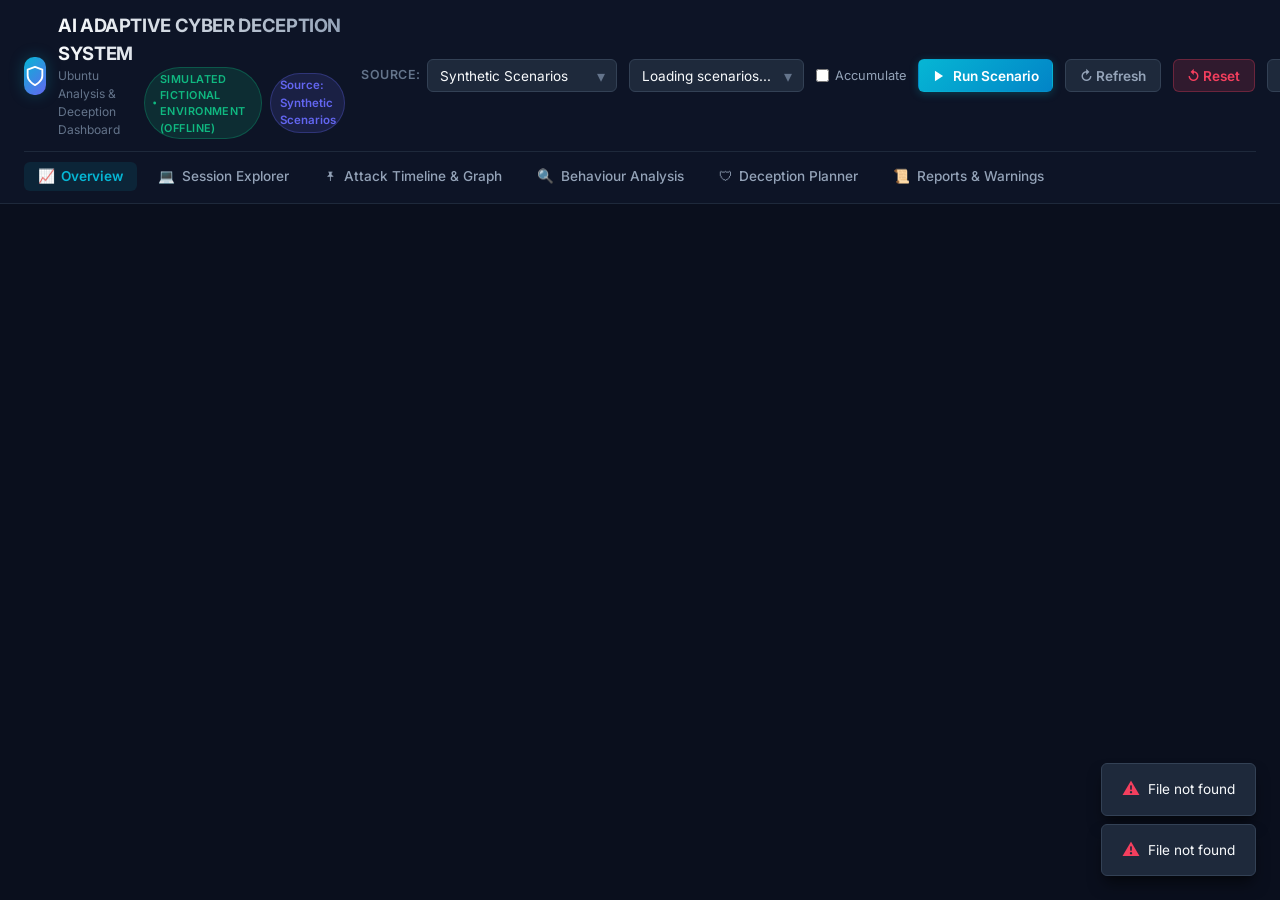
==== dashboard/static/index.html @ c262e5c0 "Add analysis engine, deception dashboard, simulator, and live telemetry" ====
<!DOCTYPE html>
<html lang="en">
<head>
  <meta charset="UTF-8">
  <meta name="viewport" content="width=device-width, initial-scale=1.0">
  <title>AI Adaptive Cyber Deception System — Ubuntu Analysis Dashboard</title>

  <!-- Fonts -->
  <link rel="preconnect" href="https://fonts.googleapis.com">
  <link rel="preconnect" href="https://fonts.gstatic.com" crossorigin>
  <link href="https://fonts.googleapis.com/css2?family=Inter:wght@400;500;600;700&family=JetBrains+Mono:wght@400;500;600;700&display=swap" rel="stylesheet">

  <!-- Stylesheet -->
  <link rel="stylesheet" href="css/dashboard.css">
</head>
<body>

  <!-- App Header & Navigation Bar -->
  <header class="app-header">
    <div class="header-top">
      <!-- Brand & Safety Status -->
      <div class="brand-section">
        <div class="brand-icon">
          <svg width="22" height="22" viewBox="0 0 24 24" fill="none" stroke="currentColor" stroke-width="2" stroke-linecap="round" stroke-linejoin="round">
            <path d="M12 22s8-4 8-10V5l-8-3-8 3v7c0 6 8 10 8 10z"/>
          </svg>
        </div>
        <div>
          <div class="brand-title">AI ADAPTIVE CYBER DECEPTION SYSTEM</div>
          <div class="brand-subtitle">
            <span>Ubuntu Analysis & Deception Dashboard</span>
            <span class="safety-pill">
              <svg width="10" height="10" viewBox="0 0 24 24" fill="currentColor">
                <circle cx="12" cy="12" r="10"/>
              </svg>
              Simulated Fictional Environment (Offline)
            </span>
            <span id="sourceBadge" class="source-badge">Source: Synthetic Scenarios</span>
          </div>
        </div>
      </div>

      <!-- Controls: Source Selector, Scenario Selector & Actions -->
      <div class="header-controls">
        <div class="source-control-group">
          <label for="sourceSelect" class="control-label">Source:</label>
          <div class="select-wrapper">
            <select id="sourceSelect" class="select-control" aria-label="Select Telemetry Source">
              <option value="scenario">Synthetic Scenarios</option>
              <option value="simulator">Attacker Simulator</option>
              <option value="live_cowrie">Live Cowrie Telemetry</option>
            </select>
            <div class="select-chevron">&#9662;</div>
          </div>
        </div>

        <div id="scenarioControlsGroup" class="scenario-controls" style="display: flex; align-items: center; gap: 0.75rem;">
          <div class="select-wrapper">
            <select id="scenarioSelect" class="select-control" aria-label="Select synthetic scenario">
              <option value="">Loading scenarios...</option>
            </select>
            <div class="select-chevron">&#9662;</div>
          </div>

          <label class="checkbox-toggle" title="Accumulate state changes across multiple scenario runs">
            <input type="checkbox" id="accumulateToggle">
            <span>Accumulate</span>
          </label>

          <button id="btnRunScenario" class="btn btn-primary" title="Execute offline pipeline on selected scenario">
            <svg width="14" height="14" viewBox="0 0 24 24" fill="currentColor">
              <polygon points="5 3 19 12 5 21 5 3"/>
            </svg>
            Run Scenario
          </button>
        </div>

        <button id="btnRefresh" class="btn btn-secondary" title="Refresh current telemetry data from backend">
          &#8635; Refresh
        </button>

        <button id="btnResetState" class="btn btn-danger" title="Reset simulated world state">
          &#8634; Reset
        </button>

        <button id="btnExport" class="btn btn-secondary" title="Export sanitized JSON report">
          &#128229; Export
        </button>

        <a id="linkSimulator" href="/simulator/" target="_blank" class="btn btn-simulator" title="Open Linux Attacker Simulator in a new window">
          &#128421; Simulator &#8599;
        </a>
      </div>
    </div>

    <!-- Navigation Tabs -->
    <nav class="nav-tabs" role="tablist">
      <button class="nav-tab active" data-tab="overview" role="tab" aria-selected="true">
        <span>&#128200;</span> Overview
      </button>
      <button class="nav-tab" data-tab="sessions" role="tab" aria-selected="false">
        <span>&#128187;</span> Session Explorer
      </button>
      <button class="nav-tab" data-tab="graph" role="tab" aria-selected="false">
        <span>&#128392;</span> Attack Timeline & Graph
      </button>
      <button class="nav-tab" data-tab="behaviour" role="tab" aria-selected="false">
        <span>&#128269;</span> Behaviour Analysis
      </button>
      <button class="nav-tab" data-tab="deception" role="tab" aria-selected="false">
        <span>&#128737;</span> Deception Planner
      </button>
      <button class="nav-tab" data-tab="reports" role="tab" aria-selected="false">
        <span>&#128220;</span> Reports & Warnings
      </button>
    </nav>
  </header>

  <!-- Main Content Views -->
  <main class="main-content">
    <!-- 1. Overview -->
    <div id="pane-overview" class="tab-pane active" role="tabpanel"></div>

    <!-- 2. Session Explorer -->
    <div id="pane-sessions" class="tab-pane" role="tabpanel"></div>

    <!-- 3. Attack Timeline & Graph -->
    <div id="pane-graph" class="tab-pane" role="tabpanel">
      <div class="card" style="margin-bottom: 1.25rem;">
        <div class="card-header">
          <div class="card-title">&#128392; Interactive Attack & Deception Graph</div>
          <span class="card-badge">Pan & Zoom Enabled</span>
        </div>
        <div class="graph-container" id="graphContainer"></div>
      </div>

      <div class="card">
        <div class="card-header">
          <div class="card-title">&#9201; Chronological Event Timeline</div>
        </div>
        <div id="timelineContent"></div>
      </div>
    </div>

    <!-- 4. Behaviour Analysis -->
    <div id="pane-behaviour" class="tab-pane" role="tabpanel"></div>

    <!-- 5. Deception Planner -->
    <div id="pane-deception" class="tab-pane" role="tabpanel"></div>

    <!-- 6. Reports & Warnings -->
    <div id="pane-reports" class="tab-pane" role="tabpanel"></div>
  </main>

  <!-- Toast Notification Container -->
  <div id="toastContainer" class="toast-container" aria-live="polite"></div>

  <!-- Scripts -->
  <script src="js/dashboard.js"></script>
</body>
</html>
---- dashboard/static/css/dashboard.css ----
/* ==========================================================================
   AI Adaptive Cyber Deception Dashboard — Design System & Stylesheet
   Modern Cyber Dark Theme with Glassmorphism, Micro-Animations, and High-Contrast Data Badges
   ========================================================================== */

:root {
  --bg-primary: #0a0f1d;
  --bg-secondary: #0f172a;
  --bg-surface: #1e293b;
  --bg-surface-hover: #334155;
  --bg-glass: rgba(15, 23, 42, 0.75);

  --border-subtle: #1e293b;
  --border-default: #334155;
  --border-glow: rgba(56, 189, 248, 0.3);

  --text-primary: #f8fafc;
  --text-secondary: #94a3b8;
  --text-muted: #64748b;

  --accent-cyan: #06b6d4;
  --accent-cyan-glow: rgba(6, 182, 212, 0.25);
  --accent-blue: #3b82f6;
  --accent-indigo: #6366f1;
  --accent-emerald: #10b981;
  --accent-emerald-glow: rgba(16, 185, 129, 0.2);
  --accent-amber: #f59e0b;
  --accent-amber-glow: rgba(245, 158, 11, 0.2);
  --accent-rose: #f43f5e;
  --accent-rose-glow: rgba(244, 63, 94, 0.2);
  --accent-purple: #a855f7;

  --font-sans: 'Inter', -apple-system, BlinkMacSystemFont, "Segoe UI", Roboto, sans-serif;
  --font-mono: 'JetBrains Mono', monospace;

  --radius-sm: 6px;
  --radius-md: 10px;
  --radius-lg: 16px;
  --radius-full: 9999px;

  --shadow-sm: 0 1px 2px 0 rgba(0, 0, 0, 0.05);
  --shadow-md: 0 4px 6px -1px rgba(0, 0, 0, 0.3), 0 2px 4px -2px rgba(0, 0, 0, 0.3);
  --shadow-lg: 0 10px 15px -3px rgba(0, 0, 0, 0.5), 0 4px 6px -4px rgba(0, 0, 0, 0.4);
  --shadow-glow: 0 0 25px -5px var(--accent-cyan-glow);
}

/* Base Reset */
*, *::before, *::after {
  box-sizing: border-box;
  margin: 0;
  padding: 0;
}

body {
  font-family: var(--font-sans);
  background-color: var(--bg-primary);
  color: var(--text-primary);
  line-height: 1.5;
  min-height: 100vh;
  display: flex;
  flex-direction: column;
  overflow-x: hidden;
}

/* Scrollbars */
::-webkit-scrollbar {
  width: 8px;
  height: 8px;
}
::-webkit-scrollbar-track {
  background: var(--bg-primary);
}
::-webkit-scrollbar-thumb {
  background: var(--border-default);
  border-radius: var(--radius-full);
}
::-webkit-scrollbar-thumb:hover {
  background: var(--text-muted);
}

/* Header & Navigation Bar */
.app-header {
  background: var(--bg-glass);
  backdrop-filter: blur(12px);
  border-bottom: 1px solid var(--border-subtle);
  position: sticky;
  top: 0;
  z-index: 50;
  padding: 0.75rem 1.5rem;
}

.header-top {
  display: flex;
  align-items: center;
  justify-content: space-between;
  gap: 1rem;
  margin-bottom: 0.75rem;
}

.brand-section {
  display: flex;
  align-items: center;
  gap: 0.75rem;
}

.brand-icon {
  width: 38px;
  height: 38px;
  background: linear-gradient(135deg, var(--accent-cyan), var(--accent-indigo));
  border-radius: var(--radius-md);
  display: flex;
  align-items: center;
  justify-content: center;
  color: white;
  box-shadow: 0 0 15px var(--accent-cyan-glow);
}

.brand-title {
  font-size: 1.15rem;
  font-weight: 700;
  letter-spacing: -0.02em;
  background: linear-gradient(to right, #f8fafc, #94a3b8);
  -webkit-background-clip: text;
  -webkit-text-fill-color: transparent;
}

.brand-subtitle {
  font-size: 0.75rem;
  color: var(--text-muted);
  display: flex;
  align-items: center;
  gap: 0.5rem;
}

.safety-pill {
  background: rgba(16, 185, 129, 0.15);
  color: var(--accent-emerald);
  border: 1px solid rgba(16, 185, 129, 0.3);
  padding: 0.15rem 0.5rem;
  border-radius: var(--radius-full);
  font-size: 0.68rem;
  font-weight: 600;
  letter-spacing: 0.04em;
  text-transform: uppercase;
  display: inline-flex;
  align-items: center;
  gap: 0.25rem;
}

/* Control Bar */
.header-controls {
  display: flex;
  align-items: center;
  gap: 0.75rem;
}

.select-wrapper {
  position: relative;
}

.select-control {
  background: var(--bg-surface);
  color: var(--text-primary);
  border: 1px solid var(--border-default);
  border-radius: var(--radius-sm);
  padding: 0.45rem 2rem 0.45rem 0.75rem;
  font-size: 0.85rem;
  font-family: inherit;
  outline: none;
  cursor: pointer;
  appearance: none;
  transition: all 0.2s ease;
}

.select-control:focus, .select-control:hover {
  border-color: var(--accent-cyan);
  box-shadow: 0 0 0 2px var(--accent-cyan-glow);
}

.select-chevron {
  position: absolute;
  right: 0.75rem;
  top: 50%;
  transform: translateY(-50%);
  pointer-events: none;
  color: var(--text-muted);
}

.checkbox-toggle {
  display: flex;
  align-items: center;
  gap: 0.35rem;
  font-size: 0.8rem;
  color: var(--text-secondary);
  cursor: pointer;
}

.checkbox-toggle input[type="checkbox"] {
  accent-color: var(--accent-cyan);
  cursor: pointer;
}

/* Buttons */
.btn {
  display: inline-flex;
  align-items: center;
  justify-content: center;
  gap: 0.4rem;
  padding: 0.45rem 0.85rem;
  font-size: 0.85rem;
  font-weight: 600;
  font-family: inherit;
  border-radius: var(--radius-sm);
  border: 1px solid transparent;
  cursor: pointer;
  transition: all 0.2s ease;
  white-space: nowrap;
}

.btn-primary {
  background: linear-gradient(135deg, var(--accent-cyan), #0284c7);
  color: white;
  box-shadow: 0 2px 8px var(--accent-cyan-glow);
}
.btn-primary:hover {
  filter: brightness(1.1);
  box-shadow: 0 4px 12px var(--accent-cyan-glow);
}

.btn-secondary {
  background: var(--bg-surface);
  border-color: var(--border-default);
  color: var(--text-secondary);
}
.btn-secondary:hover {
  background: var(--bg-surface-hover);
  color: var(--text-primary);
  border-color: var(--border-glow);
}

.btn-danger {
  background: rgba(244, 63, 94, 0.15);
  border-color: rgba(244, 63, 94, 0.3);
  color: var(--accent-rose);
}
.btn-danger:hover {
  background: rgba(244, 63, 94, 0.25);
  border-color: var(--accent-rose);
}

.source-control-group {
  display: flex;
  align-items: center;
  gap: 0.4rem;
}

.control-label {
  font-size: 0.78rem;
  font-weight: 600;
  color: var(--text-muted);
  text-transform: uppercase;
  letter-spacing: 0.04em;
  white-space: nowrap;
}

.source-badge {
  display: inline-flex;
  align-items: center;
  gap: 0.35rem;
  font-size: 0.72rem;
  font-weight: 600;
  padding: 0.18rem 0.55rem;
  border-radius: var(--radius-full);
  background: rgba(99, 102, 241, 0.15);
  color: var(--accent-indigo);
  border: 1px solid rgba(99, 102, 241, 0.3);
}

.source-badge.badge-simulator {
  background: rgba(16, 185, 129, 0.15);
  color: var(--accent-emerald);
  border-color: rgba(16, 185, 129, 0.3);
}

.source-badge.badge-live {
  background: rgba(6, 182, 212, 0.15);
  color: var(--accent-cyan);
  border-color: rgba(6, 182, 212, 0.35);
}

.btn-simulator {
  background: rgba(16, 185, 129, 0.12);
  border: 1px solid rgba(16, 185, 129, 0.35);
  color: var(--accent-emerald);
  text-decoration: none;
}
.btn-simulator:hover {
  background: rgba(16, 185, 129, 0.22);
  border-color: var(--accent-emerald);
  color: #34d399;
}

.source-banner {
  display: flex;
  align-items: center;
  justify-content: space-between;
  padding: 0.75rem 1.15rem;
  background: var(--bg-surface);
  border: 1px solid var(--border-default);
  border-radius: var(--radius-md);
  margin-bottom: 1.25rem;
  font-size: 0.85rem;
  color: var(--text-secondary);
  flex-wrap: wrap;
  gap: 0.5rem;
}

.source-banner strong {
  color: var(--text-primary);
}

/* Empty State Card */
.empty-state {
  max-width: 640px;
  margin: 3rem auto;
  text-align: center;
  padding: 2.5rem 2rem;
  display: flex;
  flex-direction: column;
  align-items: center;
  border: 1px solid var(--border-default);
  background: radial-gradient(circle at center, rgba(17, 24, 39, 0.95), rgba(10, 15, 29, 0.98));
  box-shadow: 0 10px 30px rgba(0, 0, 0, 0.4);
}

.empty-icon {
  font-size: 2.75rem;
  margin-bottom: 0.75rem;
  opacity: 0.85;
  filter: drop-shadow(0 0 12px var(--accent-cyan-glow));
}

.empty-title {
  font-size: 1.25rem;
  font-weight: 700;
  color: var(--text-primary);
  margin-bottom: 0.5rem;
}

.empty-desc {
  font-size: 0.86rem;
  color: var(--text-secondary);
  line-height: 1.55;
  margin-bottom: 1.25rem;
  max-width: 520px;
}

.empty-source-pill {
  display: inline-flex;
  align-items: center;
  gap: 0.4rem;
  font-size: 0.75rem;
  font-weight: 600;
  padding: 0.2rem 0.65rem;
  border-radius: var(--radius-full);
  margin-bottom: 0.85rem;
  background: rgba(56, 189, 248, 0.1);
  border: 1px solid rgba(56, 189, 248, 0.25);
  color: var(--accent-cyan);
}

/* Navigation Tabs */
.nav-tabs {
  display: flex;
  align-items: center;
  gap: 0.5rem;
  border-top: 1px solid var(--border-subtle);
  padding-top: 0.6rem;
  overflow-x: auto;
}

.nav-tab {
  background: transparent;
  border: none;
  color: var(--text-secondary);
  padding: 0.4rem 0.85rem;
  font-size: 0.85rem;
  font-weight: 500;
  font-family: inherit;
  border-radius: var(--radius-sm);
  cursor: pointer;
  display: flex;
  align-items: center;
  gap: 0.4rem;
  transition: all 0.2s ease;
}

.nav-tab:hover {
  color: var(--text-primary);
  background: rgba(255, 255, 255, 0.05);
}

.nav-tab.active {
  color: var(--accent-cyan);
  background: rgba(6, 182, 212, 0.1);
  font-weight: 600;
}

/* Main Container */
.main-content {
  flex: 1;
  padding: 1.5rem;
  max-width: 1600px;
  width: 100%;
  margin: 0 auto;
}

.tab-pane {
  display: none;
  animation: fadeIn 0.25s ease forwards;
}

.tab-pane.active {
  display: block;
}

@keyframes fadeIn {
  from { opacity: 0; transform: translateY(4px); }
  to { opacity: 1; transform: translateY(0); }
}

/* Card Components */
.card {
  background: var(--bg-secondary);
  border: 1px solid var(--border-subtle);
  border-radius: var(--radius-md);
  padding: 1.25rem;
  box-shadow: var(--shadow-md);
  position: relative;
}

.card:hover {
  border-color: var(--border-default);
}

.card-header {
  display: flex;
  align-items: center;
  justify-content: space-between;
  margin-bottom: 1rem;
}

.card-title {
  font-size: 0.95rem;
  font-weight: 600;
  color: var(--text-primary);
  display: flex;
  align-items: center;
  gap: 0.5rem;
}

.card-badge {
  font-size: 0.75rem;
  padding: 0.15rem 0.5rem;
  border-radius: var(--radius-full);
  background: var(--bg-surface);
  color: var(--text-secondary);
  font-family: var(--font-mono);
}

/* Grid Layouts */
.grid-metrics {
  display: grid;
  grid-template-columns: repeat(auto-fit, minmax(220px, 1fr));
  gap: 1rem;
  margin-bottom: 1.5rem;
}

.metric-card {
  display: flex;
  align-items: center;
  gap: 1rem;
}

.metric-icon-box {
  width: 48px;
  height: 48px;
  border-radius: var(--radius-md);
  display: flex;
  align-items: center;
  justify-content: center;
  font-size: 1.25rem;
}

.metric-data {
  flex: 1;
}

.metric-value {
  font-size: 1.75rem;
  font-weight: 700;
  line-height: 1.1;
  font-family: var(--font-mono);
}

.metric-label {
  font-size: 0.75rem;
  color: var(--text-muted);
  text-transform: uppercase;
  letter-spacing: 0.05em;
  margin-top: 0.2rem;
}

.grid-2col {
  display: grid;
  grid-template-columns: repeat(auto-fit, minmax(480px, 1fr));
  gap: 1.25rem;
  margin-bottom: 1.5rem;
}

/* Badges */
.badge {
  display: inline-flex;
  align-items: center;
  gap: 0.25rem;
  padding: 0.15rem 0.55rem;
  border-radius: var(--radius-full);
  font-size: 0.72rem;
  font-weight: 600;
  text-transform: uppercase;
  letter-spacing: 0.03em;
}

.badge-strong {
  background: rgba(244, 63, 94, 0.15);
  color: var(--accent-rose);
  border: 1px solid rgba(244, 63, 94, 0.3);
}

.badge-moderate {
  background: rgba(245, 158, 11, 0.15);
  color: var(--accent-amber);
  border: 1px solid rgba(245, 158, 11, 0.3);
}

.badge-weak {
  background: rgba(59, 130, 246, 0.15);
  color: var(--accent-blue);
  border: 1px solid rgba(59, 130, 246, 0.3);
}

.badge-accepted {
  background: rgba(16, 185, 129, 0.15);
  color: var(--accent-emerald);
  border: 1px solid rgba(16, 185, 129, 0.3);
}

.badge-noop {
  background: rgba(148, 163, 184, 0.15);
  color: var(--text-secondary);
  border: 1px solid rgba(148, 163, 184, 0.3);
}

/* Category Badges */
.cat-reconnaissance {
  background: rgba(6, 182, 212, 0.15);
  color: var(--accent-cyan);
  border: 1px solid rgba(6, 182, 212, 0.3);
}
.cat-authentication_abuse {
  background: rgba(245, 158, 11, 0.15);
  color: var(--accent-amber);
  border: 1px solid rgba(245, 158, 11, 0.3);
}
.cat-file_discovery {
  background: rgba(168, 85, 247, 0.15);
  color: var(--accent-purple);
  border: 1px solid rgba(168, 85, 247, 0.3);
}
.cat-download_attempt {
  background: rgba(244, 63, 94, 0.15);
  color: var(--accent-rose);
  border: 1px solid rgba(244, 63, 94, 0.3);
}
.cat-privilege_escalation_attempt {
  background: rgba(225, 29, 72, 0.2);
  color: #fda4af;
  border: 1px solid rgba(225, 29, 72, 0.4);
}
.cat-unknown {
  background: rgba(100, 116, 139, 0.15);
  color: var(--text-muted);
  border: 1px solid rgba(100, 116, 139, 0.3);
}

/* Tables */
.table-wrapper {
  overflow-x: auto;
}

.data-table {
  width: 100%;
  border-collapse: collapse;
  font-size: 0.85rem;
  text-align: left;
}

.data-table th {
  background: var(--bg-surface);
  color: var(--text-secondary);
  font-weight: 600;
  text-transform: uppercase;
  font-size: 0.72rem;
  letter-spacing: 0.04em;
  padding: 0.65rem 0.85rem;
  border-bottom: 1px solid var(--border-default);
}

.data-table td {
  padding: 0.65rem 0.85rem;
  border-bottom: 1px solid var(--border-subtle);
  color: var(--text-primary);
}

.data-table tr:hover td {
  background: rgba(255, 255, 255, 0.02);
}

/* Empty State */
.empty-state {
  text-align: center;
  padding: 3rem 1.5rem;
  color: var(--text-muted);
}

.empty-icon {
  font-size: 2.5rem;
  margin-bottom: 1rem;
  color: var(--text-muted);
}

.empty-title {
  font-size: 1.1rem;
  font-weight: 600;
  color: var(--text-secondary);
  margin-bottom: 0.5rem;
}

.empty-desc {
  font-size: 0.85rem;
  max-width: 440px;
  margin: 0 auto 1.25rem;
  line-height: 1.5;
}

/* Session Explorer Split View */
.explorer-layout {
  display: grid;
  grid-template-columns: 360px 1fr;
  gap: 1.25rem;
  align-items: start;
}

@media (max-width: 1024px) {
  .explorer-layout {
    grid-template-columns: 1fr;
  }
}

.session-filter-bar {
  display: flex;
  gap: 0.5rem;
  margin-bottom: 0.75rem;
  flex-wrap: wrap;
}

.input-search {
  flex: 1;
  min-width: 140px;
  background: var(--bg-surface);
  border: 1px solid var(--border-default);
  border-radius: var(--radius-sm);
  color: var(--text-primary);
  padding: 0.4rem 0.65rem;
  font-size: 0.85rem;
  outline: none;
}
.input-search:focus {
  border-color: var(--accent-cyan);
}

.session-list {
  display: flex;
  flex-direction: column;
  gap: 0.5rem;
  max-height: 680px;
  overflow-y: auto;
  padding-right: 0.25rem;
}

.session-item {
  background: var(--bg-surface);
  border: 1px solid var(--border-subtle);
  border-radius: var(--radius-sm);
  padding: 0.75rem;
  cursor: pointer;
  transition: all 0.2s ease;
}

.session-item:hover {
  background: var(--bg-surface-hover);
  border-color: var(--border-default);
}

.session-item.selected {
  border-color: var(--accent-cyan);
  background: rgba(6, 182, 212, 0.08);
  box-shadow: 0 0 10px var(--accent-cyan-glow);
}

.session-item-header {
  display: flex;
  align-items: center;
  justify-content: space-between;
  margin-bottom: 0.35rem;
}

.session-id {
  font-family: var(--font-mono);
  font-size: 0.82rem;
  font-weight: 600;
  color: var(--text-primary);
}

.score-badge {
  font-family: var(--font-mono);
  font-weight: 700;
  font-size: 0.75rem;
  padding: 0.1rem 0.45rem;
  border-radius: var(--radius-sm);
}

.score-high {
  background: rgba(244, 63, 94, 0.2);
  color: var(--accent-rose);
  border: 1px solid var(--accent-rose);
}
.score-med {
  background: rgba(245, 158, 11, 0.2);
  color: var(--accent-amber);
  border: 1px solid var(--accent-amber);
}
.score-low {
  background: rgba(16, 185, 129, 0.2);
  color: var(--accent-emerald);
  border: 1px solid var(--accent-emerald);
}

.session-detail-pane {
  background: var(--bg-secondary);
  border: 1px solid var(--border-subtle);
  border-radius: var(--radius-md);
  padding: 1.25rem;
}

/* Command Terminal Box */
.terminal-box {
  background: #050811;
  border: 1px solid var(--border-subtle);
  border-radius: var(--radius-sm);
  padding: 0.85rem;
  font-family: var(--font-mono);
  font-size: 0.8rem;
  color: #38bdf8;
  max-height: 240px;
  overflow-y: auto;
  white-space: pre-wrap;
  word-break: break-all;
}

/* Interactive Graph Container */
.graph-container {
  position: relative;
  width: 100%;
  height: 540px;
  background: #060914;
  border: 1px solid var(--border-subtle);
  border-radius: var(--radius-md);
  overflow: hidden;
}

.graph-controls {
  position: absolute;
  top: 1rem;
  right: 1rem;
  display: flex;
  gap: 0.4rem;
  z-index: 10;
}

.graph-btn {
  background: var(--bg-glass);
  border: 1px solid var(--border-default);
  color: var(--text-primary);
  width: 32px;
  height: 32px;
  border-radius: var(--radius-sm);
  display: flex;
  align-items: center;
  justify-content: center;
  cursor: pointer;
  transition: all 0.2s ease;
}
.graph-btn:hover {
  background: var(--accent-cyan);
  color: black;
}

.graph-svg {
  width: 100%;
  height: 100%;
  cursor: grab;
}
.graph-svg:active {
  cursor: grabbing;
}

/* Timeline */
.timeline {
  position: relative;
  padding-left: 2rem;
}
.timeline::before {
  content: '';
  position: absolute;
  left: 0.75rem;
  top: 0.5rem;
  bottom: 0.5rem;
  width: 2px;
  background: var(--border-default);
}

.timeline-item {
  position: relative;
  margin-bottom: 1.5rem;
}

.timeline-dot {
  position: absolute;
  left: -2rem;
  top: 0.2rem;
  width: 16px;
  height: 16px;
  border-radius: var(--radius-full);
  background: var(--bg-primary);
  border: 3px solid var(--accent-cyan);
}

.timeline-content {
  background: var(--bg-surface);
  border: 1px solid var(--border-subtle);
  border-radius: var(--radius-sm);
  padding: 0.75rem 1rem;
}

/* Deception Highlight Box */
.deception-banner {
  background: linear-gradient(135deg, rgba(16, 185, 129, 0.08), rgba(6, 182, 212, 0.08));
  border: 1px solid rgba(16, 185, 129, 0.25);
  border-radius: var(--radius-md);
  padding: 1rem;
  margin-top: 1rem;
}

.deception-banner-header {
  display: flex;
  align-items: center;
  justify-content: space-between;
  margin-bottom: 0.5rem;
}

/* Toast Notifications */
.toast-container {
  position: fixed;
  bottom: 1.5rem;
  right: 1.5rem;
  z-index: 100;
  display: flex;
  flex-direction: column;
  gap: 0.5rem;
}

.toast {
  background: var(--bg-surface);
  border: 1px solid var(--border-default);
  color: var(--text-primary);
  padding: 0.75rem 1.25rem;
  border-radius: var(--radius-sm);
  box-shadow: var(--shadow-lg);
  font-size: 0.85rem;
  display: flex;
  align-items: center;
  gap: 0.5rem;
  animation: slideIn 0.3s ease forwards;
}

@keyframes slideIn {
  from { transform: translateX(100%); opacity: 0; }
  to { transform: translateX(0); opacity: 1; }
}
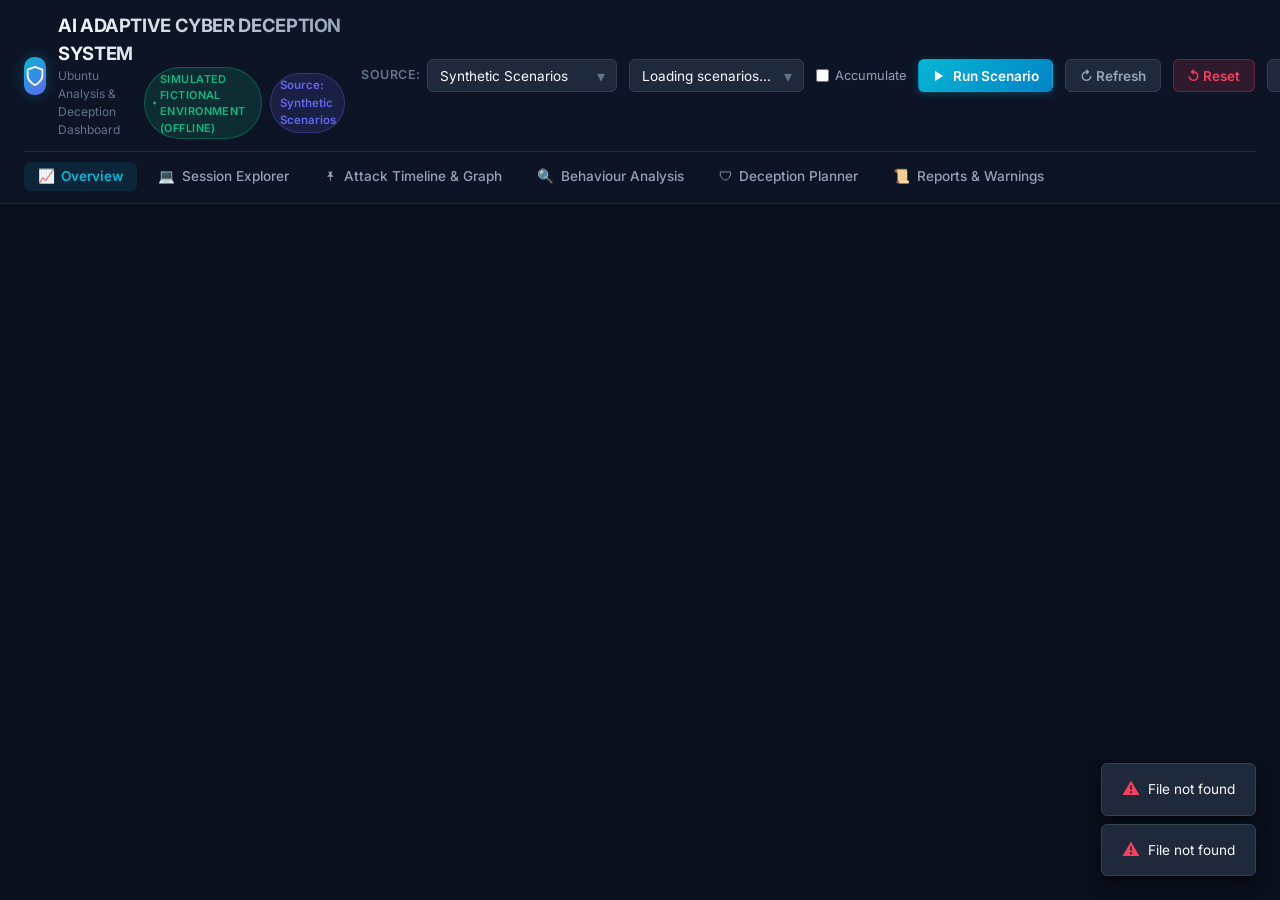
==== commit 9e49dffd: "feat: complete Phase 8 integrated lab testing and Phase 9 evaluation & hardening" ====
--- a/dashboard/static/index.html
+++ b/dashboard/static/index.html
@@ -29,11 +29,11 @@
           <div class="brand-title">AI ADAPTIVE CYBER DECEPTION SYSTEM</div>
           <div class="brand-subtitle">
             <span>Ubuntu Analysis & Deception Dashboard</span>
-            <span class="safety-pill">
+            <span id="statusBadge" class="safety-pill status-scenario">
               <svg width="10" height="10" viewBox="0 0 24 24" fill="currentColor">
                 <circle cx="12" cy="12" r="10"/>
               </svg>
-              Simulated Fictional Environment (Offline)
+              <span id="statusBadgeText">Simulated Fictional Environment (Offline)</span>
             </span>
             <span id="sourceBadge" class="source-badge">Source: Synthetic Scenarios</span>
           </div>
--- a/dashboard/static/css/dashboard.css
+++ b/dashboard/static/css/dashboard.css
@@ -145,6 +145,38 @@
   display: inline-flex;
   align-items: center;
   gap: 0.25rem;
+  transition: all 0.25s ease;
+}
+
+.safety-pill.status-scenario {
+  background: rgba(16, 185, 129, 0.15);
+  color: var(--accent-emerald);
+  border-color: rgba(16, 185, 129, 0.35);
+}
+
+.safety-pill.status-simulator {
+  background: rgba(99, 102, 241, 0.15);
+  color: var(--accent-indigo);
+  border-color: rgba(99, 102, 241, 0.35);
+}
+
+.safety-pill.status-live-connected {
+  background: rgba(16, 185, 129, 0.18);
+  color: #34d399;
+  border-color: rgba(16, 185, 129, 0.45);
+  box-shadow: 0 0 10px rgba(16, 185, 129, 0.25);
+}
+
+.safety-pill.status-live-waiting {
+  background: rgba(245, 158, 11, 0.15);
+  color: var(--accent-amber);
+  border-color: rgba(245, 158, 11, 0.35);
+}
+
+.safety-pill.status-live-unhealthy {
+  background: rgba(244, 63, 94, 0.15);
+  color: var(--accent-rose);
+  border-color: rgba(244, 63, 94, 0.35);
 }
 
 /* Control Bar */
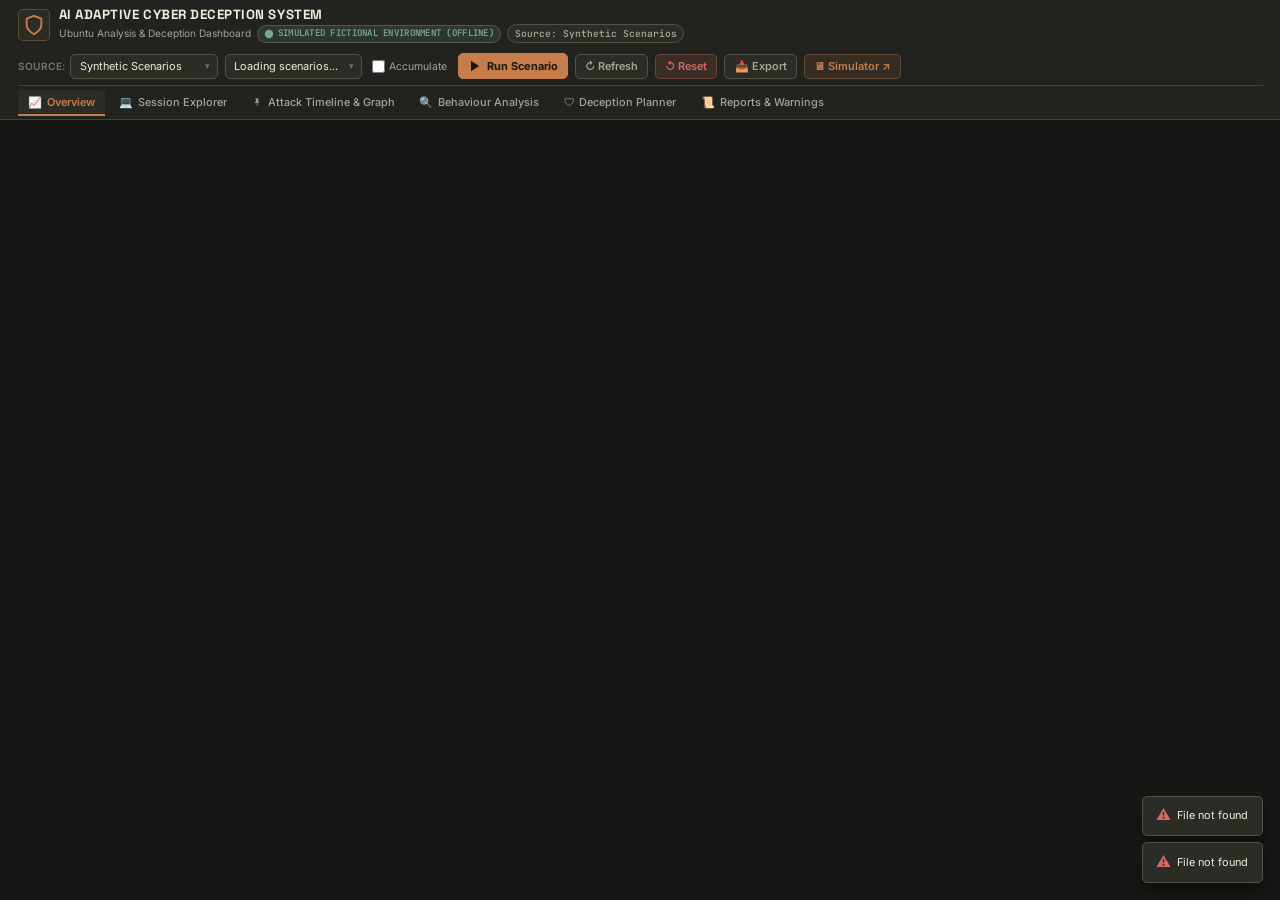
==== commit 1b3ad1eb: "feat(ui): redesign Analysis Dashboard and Linux Attack Simulator - Redesign main dashboard into a cy" ====
--- a/dashboard/static/index.html
+++ b/dashboard/static/index.html
@@ -5,10 +5,10 @@
   <meta name="viewport" content="width=device-width, initial-scale=1.0">
   <title>AI Adaptive Cyber Deception System — Ubuntu Analysis Dashboard</title>
 
-  <!-- Fonts -->
+  <!-- Fonts: Space Grotesk (Headings), Inter (Body), JetBrains Mono (Technical/Telemetry) -->
   <link rel="preconnect" href="https://fonts.googleapis.com">
   <link rel="preconnect" href="https://fonts.gstatic.com" crossorigin>
-  <link href="https://fonts.googleapis.com/css2?family=Inter:wght@400;500;600;700&family=JetBrains+Mono:wght@400;500;600;700&display=swap" rel="stylesheet">
+  <link href="https://fonts.googleapis.com/css2?family=Inter:wght@400;500;600;700&family=JetBrains+Mono:wght@400;500;600;700&family=Space+Grotesk:wght@500;600;700&display=swap" rel="stylesheet">
 
   <!-- Stylesheet -->
   <link rel="stylesheet" href="css/dashboard.css">
--- a/dashboard/static/css/dashboard.css
+++ b/dashboard/static/css/dashboard.css
@@ -1,47 +1,67 @@
 /* ==========================================================================
-   AI Adaptive Cyber Deception Dashboard — Design System & Stylesheet
-   Modern Cyber Dark Theme with Glassmorphism, Micro-Animations, and High-Contrast Data Badges
+   AI Adaptive Cyber Deception Dashboard — Cybersecurity Operations Console
+   Palette: Graphite (#171816), Charcoal (#22231F), Elevated (#2B2C26),
+            Warm Ivory (#F2EBDD), Muted Stone (#A7A397), Copper Accent (#C77D4A),
+            Muted Emerald (#78A88B), Amber (#D9A441), Restrained Red (#CF6B64),
+            Subtle Borders (#414139).
+   Typography: Space Grotesk (Headings), Inter (Body/Nav), JetBrains Mono (Tech/Monospace).
+   Optimized for 100% Browser Zoom on 1366x768 / 1440x900 Laptop Displays.
    ========================================================================== */
 
 :root {
-  --bg-primary: #0a0f1d;
-  --bg-secondary: #0f172a;
-  --bg-surface: #1e293b;
-  --bg-surface-hover: #334155;
-  --bg-glass: rgba(15, 23, 42, 0.75);
-
-  --border-subtle: #1e293b;
-  --border-default: #334155;
-  --border-glow: rgba(56, 189, 248, 0.3);
-
-  --text-primary: #f8fafc;
-  --text-secondary: #94a3b8;
-  --text-muted: #64748b;
-
-  --accent-cyan: #06b6d4;
-  --accent-cyan-glow: rgba(6, 182, 212, 0.25);
-  --accent-blue: #3b82f6;
-  --accent-indigo: #6366f1;
-  --accent-emerald: #10b981;
-  --accent-emerald-glow: rgba(16, 185, 129, 0.2);
-  --accent-amber: #f59e0b;
-  --accent-amber-glow: rgba(245, 158, 11, 0.2);
-  --accent-rose: #f43f5e;
-  --accent-rose-glow: rgba(244, 63, 94, 0.2);
-  --accent-purple: #a855f7;
-
+  /* Surface Tokens */
+  --bg-primary: #171816;
+  --bg-secondary: #22231F;
+  --bg-surface: #2B2C26;
+  --bg-surface-hover: #363730;
+  --bg-surface-active: #3E3F37;
+  --bg-elevated: #32332D;
+
+  /* Border Tokens */
+  --border-subtle: #414139;
+  --border-default: #525247;
+  --border-strong: #666658;
+  --border-focus: #C77D4A;
+
+  /* Typography Colors */
+  --text-primary: #F2EBDD;
+  --text-secondary: #A7A397;
+  --text-muted: #78756C;
+  --text-inverse: #171816;
+
+  /* Accent Colors */
+  --accent-copper: #C77D4A;
+  --accent-copper-hover: #D88E5B;
+  --accent-copper-tint: rgba(199, 125, 74, 0.12);
+  --accent-copper-border: rgba(199, 125, 74, 0.35);
+
+  --accent-emerald: #78A88B;
+  --accent-emerald-tint: rgba(120, 168, 139, 0.14);
+  --accent-emerald-border: rgba(120, 168, 139, 0.35);
+
+  --accent-amber: #D9A441;
+  --accent-amber-tint: rgba(217, 164, 65, 0.14);
+  --accent-amber-border: rgba(217, 164, 65, 0.35);
+
+  --accent-rose: #CF6B64;
+  --accent-rose-tint: rgba(207, 107, 100, 0.14);
+  --accent-rose-border: rgba(207, 107, 100, 0.35);
+
+  /* Typography Stacks */
+  --font-heading: 'Space Grotesk', -apple-system, BlinkMacSystemFont, "Segoe UI", Roboto, sans-serif;
   --font-sans: 'Inter', -apple-system, BlinkMacSystemFont, "Segoe UI", Roboto, sans-serif;
-  --font-mono: 'JetBrains Mono', monospace;
-
-  --radius-sm: 6px;
-  --radius-md: 10px;
-  --radius-lg: 16px;
+  --font-mono: 'JetBrains Mono', ui-monospace, "SF Mono", Menlo, Consolas, monospace;
+
+  /* Radii & Shadows */
+  --radius-xs: 3px;
+  --radius-sm: 5px;
+  --radius-md: 7px;
+  --radius-lg: 10px;
   --radius-full: 9999px;
 
-  --shadow-sm: 0 1px 2px 0 rgba(0, 0, 0, 0.05);
-  --shadow-md: 0 4px 6px -1px rgba(0, 0, 0, 0.3), 0 2px 4px -2px rgba(0, 0, 0, 0.3);
-  --shadow-lg: 0 10px 15px -3px rgba(0, 0, 0, 0.5), 0 4px 6px -4px rgba(0, 0, 0, 0.4);
-  --shadow-glow: 0 0 25px -5px var(--accent-cyan-glow);
+  --shadow-sm: 0 1px 2px rgba(0, 0, 0, 0.35);
+  --shadow-md: 0 3px 6px -1px rgba(0, 0, 0, 0.45), 0 2px 4px -2px rgba(0, 0, 0, 0.35);
+  --shadow-lg: 0 8px 16px -2px rgba(0, 0, 0, 0.55);
 }
 
 /* Base Reset */
@@ -51,21 +71,36 @@
   padding: 0;
 }
 
+html {
+  font-size: 14px; /* Compact root size for laptop displays */
+  scroll-behavior: smooth;
+}
+
 body {
   font-family: var(--font-sans);
   background-color: var(--bg-primary);
   color: var(--text-primary);
-  line-height: 1.5;
+  line-height: 1.45;
   min-height: 100vh;
   display: flex;
   flex-direction: column;
   overflow-x: hidden;
+  -webkit-font-smoothing: antialiased;
+  -moz-osx-font-smoothing: grayscale;
+}
+
+/* Headings */
+h1, h2, h3, h4, h5, h6 {
+  font-family: var(--font-heading);
+  color: var(--text-primary);
+  font-weight: 600;
+  letter-spacing: -0.01em;
 }
 
 /* Scrollbars */
 ::-webkit-scrollbar {
-  width: 8px;
-  height: 8px;
+  width: 6px;
+  height: 6px;
 }
 ::-webkit-scrollbar-track {
   background: var(--bg-primary);
@@ -78,112 +113,166 @@
   background: var(--text-muted);
 }
 
-/* Header & Navigation Bar */
+/* Focus States */
+:focus-visible {
+  outline: 2px solid var(--accent-copper);
+  outline-offset: 1px;
+}
+
+/* ==========================================================================
+   Header & Navigation (Compact & Sleek)
+   ========================================================================== */
+
 .app-header {
-  background: var(--bg-glass);
-  backdrop-filter: blur(12px);
+  background: var(--bg-secondary);
   border-bottom: 1px solid var(--border-subtle);
   position: sticky;
   top: 0;
   z-index: 50;
-  padding: 0.75rem 1.5rem;
+  padding: 0.5rem 1.25rem 0 1.25rem;
 }
 
 .header-top {
   display: flex;
   align-items: center;
   justify-content: space-between;
-  gap: 1rem;
-  margin-bottom: 0.75rem;
+  gap: 0.75rem;
+  margin-bottom: 0.45rem;
+  flex-wrap: wrap;
 }
 
 .brand-section {
   display: flex;
   align-items: center;
-  gap: 0.75rem;
+  gap: 0.65rem;
 }
 
 .brand-icon {
-  width: 38px;
-  height: 38px;
-  background: linear-gradient(135deg, var(--accent-cyan), var(--accent-indigo));
-  border-radius: var(--radius-md);
+  width: 32px;
+  height: 32px;
+  background: var(--bg-surface);
+  border: 1px solid var(--accent-copper-border);
+  border-radius: var(--radius-sm);
   display: flex;
   align-items: center;
   justify-content: center;
-  color: white;
-  box-shadow: 0 0 15px var(--accent-cyan-glow);
+  color: var(--accent-copper);
+  flex-shrink: 0;
 }
 
 .brand-title {
-  font-size: 1.15rem;
+  font-family: var(--font-heading);
+  font-size: 0.95rem;
   font-weight: 700;
-  letter-spacing: -0.02em;
-  background: linear-gradient(to right, #f8fafc, #94a3b8);
-  -webkit-background-clip: text;
-  -webkit-text-fill-color: transparent;
+  letter-spacing: 0.04em;
+  color: var(--text-primary);
+  line-height: 1.15;
 }
 
 .brand-subtitle {
-  font-size: 0.75rem;
-  color: var(--text-muted);
-  display: flex;
-  align-items: center;
-  gap: 0.5rem;
-}
-
+  font-size: 0.72rem;
+  color: var(--text-secondary);
+  display: flex;
+  align-items: center;
+  gap: 0.45rem;
+  margin-top: 0.15rem;
+  flex-wrap: wrap;
+}
+
+/* Status Badges & Pills */
 .safety-pill {
-  background: rgba(16, 185, 129, 0.15);
+  background: var(--accent-emerald-tint);
   color: var(--accent-emerald);
-  border: 1px solid rgba(16, 185, 129, 0.3);
-  padding: 0.15rem 0.5rem;
+  border: 1px solid var(--accent-emerald-border);
+  padding: 0.1rem 0.45rem;
   border-radius: var(--radius-full);
-  font-size: 0.68rem;
-  font-weight: 600;
-  letter-spacing: 0.04em;
+  font-size: 0.65rem;
+  font-weight: 600;
+  letter-spacing: 0.03em;
   text-transform: uppercase;
   display: inline-flex;
   align-items: center;
   gap: 0.25rem;
-  transition: all 0.25s ease;
+  font-family: var(--font-mono);
 }
 
 .safety-pill.status-scenario {
-  background: rgba(16, 185, 129, 0.15);
+  background: var(--accent-emerald-tint);
   color: var(--accent-emerald);
-  border-color: rgba(16, 185, 129, 0.35);
+  border-color: var(--accent-emerald-border);
 }
 
 .safety-pill.status-simulator {
-  background: rgba(99, 102, 241, 0.15);
-  color: var(--accent-indigo);
-  border-color: rgba(99, 102, 241, 0.35);
+  background: var(--accent-copper-tint);
+  color: var(--accent-copper);
+  border-color: var(--accent-copper-border);
 }
 
 .safety-pill.status-live-connected {
-  background: rgba(16, 185, 129, 0.18);
-  color: #34d399;
-  border-color: rgba(16, 185, 129, 0.45);
-  box-shadow: 0 0 10px rgba(16, 185, 129, 0.25);
+  background: var(--accent-emerald-tint);
+  color: var(--accent-emerald);
+  border-color: var(--accent-emerald-border);
 }
 
 .safety-pill.status-live-waiting {
-  background: rgba(245, 158, 11, 0.15);
+  background: var(--accent-amber-tint);
   color: var(--accent-amber);
-  border-color: rgba(245, 158, 11, 0.35);
+  border-color: var(--accent-amber-border);
 }
 
 .safety-pill.status-live-unhealthy {
-  background: rgba(244, 63, 94, 0.15);
+  background: var(--accent-rose-tint);
   color: var(--accent-rose);
-  border-color: rgba(244, 63, 94, 0.35);
+  border-color: var(--accent-rose-border);
+}
+
+.source-badge {
+  display: inline-flex;
+  align-items: center;
+  gap: 0.25rem;
+  font-size: 0.68rem;
+  font-weight: 600;
+  padding: 0.1rem 0.45rem;
+  border-radius: var(--radius-full);
+  background: var(--bg-surface);
+  color: var(--text-secondary);
+  border: 1px solid var(--border-default);
+  font-family: var(--font-mono);
+}
+
+.source-badge.badge-simulator {
+  background: var(--accent-copper-tint);
+  color: var(--accent-copper);
+  border-color: var(--accent-copper-border);
+}
+
+.source-badge.badge-live {
+  background: var(--accent-emerald-tint);
+  color: var(--accent-emerald);
+  border-color: var(--accent-emerald-border);
 }
 
 /* Control Bar */
 .header-controls {
   display: flex;
   align-items: center;
-  gap: 0.75rem;
+  gap: 0.5rem;
+  flex-wrap: wrap;
+}
+
+.source-control-group {
+  display: flex;
+  align-items: center;
+  gap: 0.35rem;
+}
+
+.control-label {
+  font-size: 0.72rem;
+  font-weight: 600;
+  color: var(--text-muted);
+  text-transform: uppercase;
+  letter-spacing: 0.04em;
+  white-space: nowrap;
 }
 
 .select-wrapper {
@@ -195,40 +284,42 @@
   color: var(--text-primary);
   border: 1px solid var(--border-default);
   border-radius: var(--radius-sm);
-  padding: 0.45rem 2rem 0.45rem 0.75rem;
-  font-size: 0.85rem;
+  padding: 0.32rem 1.6rem 0.32rem 0.6rem;
+  font-size: 0.78rem;
   font-family: inherit;
   outline: none;
   cursor: pointer;
   appearance: none;
-  transition: all 0.2s ease;
+  transition: border-color 0.15s ease, background-color 0.15s ease;
 }
 
 .select-control:focus, .select-control:hover {
-  border-color: var(--accent-cyan);
-  box-shadow: 0 0 0 2px var(--accent-cyan-glow);
+  border-color: var(--accent-copper);
+  background: var(--bg-surface-hover);
 }
 
 .select-chevron {
   position: absolute;
-  right: 0.75rem;
+  right: 0.55rem;
   top: 50%;
   transform: translateY(-50%);
   pointer-events: none;
   color: var(--text-muted);
+  font-size: 0.65rem;
 }
 
 .checkbox-toggle {
   display: flex;
   align-items: center;
-  gap: 0.35rem;
-  font-size: 0.8rem;
+  gap: 0.3rem;
+  font-size: 0.75rem;
   color: var(--text-secondary);
   cursor: pointer;
+  user-select: none;
 }
 
 .checkbox-toggle input[type="checkbox"] {
-  accent-color: var(--accent-cyan);
+  accent-color: var(--accent-copper);
   cursor: pointer;
 }
 
@@ -237,26 +328,28 @@
   display: inline-flex;
   align-items: center;
   justify-content: center;
-  gap: 0.4rem;
-  padding: 0.45rem 0.85rem;
-  font-size: 0.85rem;
+  gap: 0.35rem;
+  padding: 0.34rem 0.65rem;
+  font-size: 0.78rem;
   font-weight: 600;
   font-family: inherit;
   border-radius: var(--radius-sm);
   border: 1px solid transparent;
   cursor: pointer;
-  transition: all 0.2s ease;
+  transition: all 0.15s ease;
   white-space: nowrap;
+  line-height: 1.2;
 }
 
 .btn-primary {
-  background: linear-gradient(135deg, var(--accent-cyan), #0284c7);
-  color: white;
-  box-shadow: 0 2px 8px var(--accent-cyan-glow);
+  background: var(--accent-copper);
+  color: var(--text-inverse);
+  border-color: var(--accent-copper);
+  font-weight: 700;
 }
 .btn-primary:hover {
-  filter: brightness(1.1);
-  box-shadow: 0 4px 12px var(--accent-cyan-glow);
+  background: var(--accent-copper-hover);
+  border-color: var(--accent-copper-hover);
 }
 
 .btn-secondary {
@@ -267,373 +360,332 @@
 .btn-secondary:hover {
   background: var(--bg-surface-hover);
   color: var(--text-primary);
-  border-color: var(--border-glow);
+  border-color: var(--border-strong);
 }
 
 .btn-danger {
-  background: rgba(244, 63, 94, 0.15);
-  border-color: rgba(244, 63, 94, 0.3);
+  background: var(--accent-rose-tint);
+  border-color: var(--accent-rose-border);
   color: var(--accent-rose);
 }
 .btn-danger:hover {
-  background: rgba(244, 63, 94, 0.25);
+  background: rgba(207, 107, 100, 0.22);
   border-color: var(--accent-rose);
 }
 
-.source-control-group {
-  display: flex;
-  align-items: center;
-  gap: 0.4rem;
-}
-
-.control-label {
+.btn-simulator {
+  background: var(--accent-copper-tint);
+  border: 1px solid var(--accent-copper-border);
+  color: var(--accent-copper);
+  text-decoration: none;
+}
+.btn-simulator:hover {
+  background: rgba(199, 125, 74, 0.22);
+  border-color: var(--accent-copper);
+  color: var(--text-primary);
+}
+
+/* Source Status Banner */
+.source-banner {
+  display: flex;
+  align-items: center;
+  justify-content: space-between;
+  padding: 0.55rem 0.95rem;
+  background: var(--bg-secondary);
+  border: 1px solid var(--border-subtle);
+  border-radius: var(--radius-sm);
+  margin-bottom: 0.95rem;
+  font-size: 0.8rem;
+  color: var(--text-secondary);
+  flex-wrap: wrap;
+  gap: 0.5rem;
+}
+
+.source-banner strong {
+  color: var(--text-primary);
+}
+
+/* Navigation Tabs */
+.nav-tabs {
+  display: flex;
+  align-items: center;
+  gap: 0.25rem;
+  border-top: 1px solid var(--border-subtle);
+  padding-top: 0.25rem;
+  padding-bottom: 0.25rem;
+  overflow-x: auto;
+}
+
+.nav-tab {
+  background: transparent;
+  border: none;
+  border-bottom: 2px solid transparent;
+  color: var(--text-secondary);
+  padding: 0.35rem 0.75rem;
   font-size: 0.78rem;
-  font-weight: 600;
+  font-weight: 500;
+  font-family: inherit;
+  border-radius: var(--radius-xs) var(--radius-xs) 0 0;
+  cursor: pointer;
+  display: flex;
+  align-items: center;
+  gap: 0.35rem;
+  transition: all 0.15s ease;
+  white-space: nowrap;
+}
+
+.nav-tab:hover {
+  color: var(--text-primary);
+  background: var(--bg-surface);
+}
+
+.nav-tab.active {
+  color: var(--accent-copper);
+  border-bottom-color: var(--accent-copper);
+  background: var(--bg-surface);
+  font-weight: 600;
+}
+
+/* ==========================================================================
+   Main Content Views
+   ========================================================================== */
+
+.main-content {
+  flex: 1;
+  padding: 0.85rem 1.25rem;
+  max-width: 1540px;
+  width: 100%;
+  margin: 0 auto;
+}
+
+.tab-pane {
+  display: none;
+}
+
+.tab-pane.active {
+  display: block;
+}
+
+/* Card Components */
+.card {
+  background: var(--bg-secondary);
+  border: 1px solid var(--border-subtle);
+  border-radius: var(--radius-md);
+  padding: 0.85rem 1rem;
+  position: relative;
+  box-shadow: var(--shadow-sm);
+}
+
+.card:hover {
+  border-color: var(--border-default);
+}
+
+.card-header {
+  display: flex;
+  align-items: center;
+  justify-content: space-between;
+  margin-bottom: 0.65rem;
+}
+
+.card-title {
+  font-family: var(--font-heading);
+  font-size: 0.88rem;
+  font-weight: 600;
+  color: var(--text-primary);
+  display: flex;
+  align-items: center;
+  gap: 0.45rem;
+}
+
+.card-badge {
+  font-size: 0.68rem;
+  padding: 0.1rem 0.45rem;
+  border-radius: var(--radius-full);
+  background: var(--bg-surface);
+  color: var(--text-secondary);
+  font-family: var(--font-mono);
+  border: 1px solid var(--border-subtle);
+}
+
+/* Grid Layouts */
+.grid-metrics {
+  display: grid;
+  grid-template-columns: repeat(auto-fit, minmax(210px, 1fr));
+  gap: 0.75rem;
+  margin-bottom: 0.95rem;
+}
+
+.metric-card {
+  display: flex;
+  align-items: center;
+  gap: 0.75rem;
+  padding: 0.7rem 0.95rem;
+}
+
+.metric-icon-box {
+  width: 38px;
+  height: 38px;
+  border-radius: var(--radius-sm);
+  display: flex;
+  align-items: center;
+  justify-content: center;
+  font-size: 1.15rem;
+  flex-shrink: 0;
+  border: 1px solid var(--border-subtle);
+}
+
+.metric-data {
+  flex: 1;
+  min-width: 0;
+}
+
+.metric-value {
+  font-size: 1.35rem;
+  font-weight: 700;
+  line-height: 1.1;
+  font-family: var(--font-mono);
+  font-variant-numeric: tabular-nums;
+  color: var(--text-primary);
+}
+
+.metric-label {
+  font-size: 0.68rem;
   color: var(--text-muted);
   text-transform: uppercase;
   letter-spacing: 0.04em;
-  white-space: nowrap;
-}
-
-.source-badge {
-  display: inline-flex;
-  align-items: center;
-  gap: 0.35rem;
-  font-size: 0.72rem;
-  font-weight: 600;
-  padding: 0.18rem 0.55rem;
-  border-radius: var(--radius-full);
-  background: rgba(99, 102, 241, 0.15);
-  color: var(--accent-indigo);
-  border: 1px solid rgba(99, 102, 241, 0.3);
-}
-
-.source-badge.badge-simulator {
-  background: rgba(16, 185, 129, 0.15);
-  color: var(--accent-emerald);
-  border-color: rgba(16, 185, 129, 0.3);
-}
-
-.source-badge.badge-live {
-  background: rgba(6, 182, 212, 0.15);
-  color: var(--accent-cyan);
-  border-color: rgba(6, 182, 212, 0.35);
-}
-
-.btn-simulator {
-  background: rgba(16, 185, 129, 0.12);
-  border: 1px solid rgba(16, 185, 129, 0.35);
-  color: var(--accent-emerald);
-  text-decoration: none;
-}
-.btn-simulator:hover {
-  background: rgba(16, 185, 129, 0.22);
-  border-color: var(--accent-emerald);
-  color: #34d399;
-}
-
-.source-banner {
-  display: flex;
-  align-items: center;
-  justify-content: space-between;
-  padding: 0.75rem 1.15rem;
-  background: var(--bg-surface);
-  border: 1px solid var(--border-default);
-  border-radius: var(--radius-md);
-  margin-bottom: 1.25rem;
-  font-size: 0.85rem;
-  color: var(--text-secondary);
-  flex-wrap: wrap;
-  gap: 0.5rem;
-}
-
-.source-banner strong {
-  color: var(--text-primary);
-}
-
-/* Empty State Card */
-.empty-state {
-  max-width: 640px;
-  margin: 3rem auto;
-  text-align: center;
-  padding: 2.5rem 2rem;
-  display: flex;
-  flex-direction: column;
-  align-items: center;
-  border: 1px solid var(--border-default);
-  background: radial-gradient(circle at center, rgba(17, 24, 39, 0.95), rgba(10, 15, 29, 0.98));
-  box-shadow: 0 10px 30px rgba(0, 0, 0, 0.4);
-}
-
-.empty-icon {
-  font-size: 2.75rem;
-  margin-bottom: 0.75rem;
-  opacity: 0.85;
-  filter: drop-shadow(0 0 12px var(--accent-cyan-glow));
-}
-
-.empty-title {
-  font-size: 1.25rem;
-  font-weight: 700;
-  color: var(--text-primary);
-  margin-bottom: 0.5rem;
-}
-
-.empty-desc {
-  font-size: 0.86rem;
-  color: var(--text-secondary);
-  line-height: 1.55;
-  margin-bottom: 1.25rem;
-  max-width: 520px;
-}
-
-.empty-source-pill {
-  display: inline-flex;
-  align-items: center;
-  gap: 0.4rem;
-  font-size: 0.75rem;
-  font-weight: 600;
-  padding: 0.2rem 0.65rem;
-  border-radius: var(--radius-full);
-  margin-bottom: 0.85rem;
-  background: rgba(56, 189, 248, 0.1);
-  border: 1px solid rgba(56, 189, 248, 0.25);
-  color: var(--accent-cyan);
-}
-
-/* Navigation Tabs */
-.nav-tabs {
-  display: flex;
-  align-items: center;
-  gap: 0.5rem;
-  border-top: 1px solid var(--border-subtle);
-  padding-top: 0.6rem;
-  overflow-x: auto;
-}
-
-.nav-tab {
-  background: transparent;
-  border: none;
-  color: var(--text-secondary);
-  padding: 0.4rem 0.85rem;
-  font-size: 0.85rem;
-  font-weight: 500;
-  font-family: inherit;
-  border-radius: var(--radius-sm);
-  cursor: pointer;
-  display: flex;
-  align-items: center;
-  gap: 0.4rem;
-  transition: all 0.2s ease;
-}
-
-.nav-tab:hover {
-  color: var(--text-primary);
-  background: rgba(255, 255, 255, 0.05);
-}
-
-.nav-tab.active {
-  color: var(--accent-cyan);
-  background: rgba(6, 182, 212, 0.1);
-  font-weight: 600;
-}
-
-/* Main Container */
-.main-content {
-  flex: 1;
-  padding: 1.5rem;
-  max-width: 1600px;
-  width: 100%;
-  margin: 0 auto;
-}
-
-.tab-pane {
-  display: none;
-  animation: fadeIn 0.25s ease forwards;
-}
-
-.tab-pane.active {
-  display: block;
-}
-
-@keyframes fadeIn {
-  from { opacity: 0; transform: translateY(4px); }
-  to { opacity: 1; transform: translateY(0); }
-}
-
-/* Card Components */
-.card {
-  background: var(--bg-secondary);
-  border: 1px solid var(--border-subtle);
-  border-radius: var(--radius-md);
-  padding: 1.25rem;
-  box-shadow: var(--shadow-md);
-  position: relative;
-}
-
-.card:hover {
-  border-color: var(--border-default);
-}
-
-.card-header {
-  display: flex;
-  align-items: center;
-  justify-content: space-between;
-  margin-bottom: 1rem;
-}
-
-.card-title {
-  font-size: 0.95rem;
-  font-weight: 600;
-  color: var(--text-primary);
-  display: flex;
-  align-items: center;
-  gap: 0.5rem;
-}
-
-.card-badge {
-  font-size: 0.75rem;
-  padding: 0.15rem 0.5rem;
-  border-radius: var(--radius-full);
-  background: var(--bg-surface);
-  color: var(--text-secondary);
-  font-family: var(--font-mono);
-}
-
-/* Grid Layouts */
-.grid-metrics {
-  display: grid;
-  grid-template-columns: repeat(auto-fit, minmax(220px, 1fr));
-  gap: 1rem;
-  margin-bottom: 1.5rem;
-}
-
-.metric-card {
-  display: flex;
-  align-items: center;
-  gap: 1rem;
-}
-
-.metric-icon-box {
-  width: 48px;
-  height: 48px;
-  border-radius: var(--radius-md);
-  display: flex;
-  align-items: center;
-  justify-content: center;
-  font-size: 1.25rem;
-}
-
-.metric-data {
-  flex: 1;
-}
-
-.metric-value {
-  font-size: 1.75rem;
-  font-weight: 700;
-  line-height: 1.1;
-  font-family: var(--font-mono);
-}
-
-.metric-label {
-  font-size: 0.75rem;
-  color: var(--text-muted);
-  text-transform: uppercase;
-  letter-spacing: 0.05em;
-  margin-top: 0.2rem;
+  margin-top: 0.15rem;
+  font-weight: 600;
 }
 
 .grid-2col {
   display: grid;
-  grid-template-columns: repeat(auto-fit, minmax(480px, 1fr));
-  gap: 1.25rem;
-  margin-bottom: 1.5rem;
-}
-
-/* Badges */
+  grid-template-columns: repeat(auto-fit, minmax(420px, 1fr));
+  gap: 0.85rem;
+  margin-bottom: 0.95rem;
+}
+
+/* ==========================================================================
+   Badges & Categories
+   ========================================================================== */
+
 .badge {
   display: inline-flex;
   align-items: center;
   gap: 0.25rem;
-  padding: 0.15rem 0.55rem;
+  padding: 0.12rem 0.45rem;
   border-radius: var(--radius-full);
-  font-size: 0.72rem;
+  font-size: 0.68rem;
   font-weight: 600;
   text-transform: uppercase;
   letter-spacing: 0.03em;
+  font-family: var(--font-mono);
 }
 
 .badge-strong {
-  background: rgba(244, 63, 94, 0.15);
+  background: var(--accent-rose-tint);
   color: var(--accent-rose);
-  border: 1px solid rgba(244, 63, 94, 0.3);
+  border: 1px solid var(--accent-rose-border);
 }
 
 .badge-moderate {
-  background: rgba(245, 158, 11, 0.15);
+  background: var(--accent-amber-tint);
   color: var(--accent-amber);
-  border: 1px solid rgba(245, 158, 11, 0.3);
+  border: 1px solid var(--accent-amber-border);
 }
 
 .badge-weak {
-  background: rgba(59, 130, 246, 0.15);
-  color: var(--accent-blue);
-  border: 1px solid rgba(59, 130, 246, 0.3);
+  background: var(--bg-surface);
+  color: var(--text-secondary);
+  border: 1px solid var(--border-default);
 }
 
 .badge-accepted {
-  background: rgba(16, 185, 129, 0.15);
+  background: var(--accent-emerald-tint);
   color: var(--accent-emerald);
-  border: 1px solid rgba(16, 185, 129, 0.3);
+  border: 1px solid var(--accent-emerald-border);
 }
 
 .badge-noop {
-  background: rgba(148, 163, 184, 0.15);
-  color: var(--text-secondary);
-  border: 1px solid rgba(148, 163, 184, 0.3);
-}
-
-/* Category Badges */
+  background: var(--bg-surface);
+  color: var(--text-muted);
+  border: 1px solid var(--border-subtle);
+}
+
+/* Category Badges (Restrained Cybersecurity Palette) */
 .cat-reconnaissance {
-  background: rgba(6, 182, 212, 0.15);
-  color: var(--accent-cyan);
-  border: 1px solid rgba(6, 182, 212, 0.3);
+  background: var(--accent-copper-tint);
+  color: var(--accent-copper);
+  border: 1px solid var(--accent-copper-border);
 }
 .cat-authentication_abuse {
-  background: rgba(245, 158, 11, 0.15);
+  background: var(--accent-amber-tint);
   color: var(--accent-amber);
-  border: 1px solid rgba(245, 158, 11, 0.3);
+  border: 1px solid var(--accent-amber-border);
 }
 .cat-file_discovery {
-  background: rgba(168, 85, 247, 0.15);
-  color: var(--accent-purple);
-  border: 1px solid rgba(168, 85, 247, 0.3);
+  background: rgba(167, 163, 151, 0.12);
+  color: var(--text-primary);
+  border: 1px solid rgba(167, 163, 151, 0.3);
 }
 .cat-download_attempt {
-  background: rgba(244, 63, 94, 0.15);
+  background: var(--accent-rose-tint);
   color: var(--accent-rose);
-  border: 1px solid rgba(244, 63, 94, 0.3);
+  border: 1px solid var(--accent-rose-border);
 }
 .cat-privilege_escalation_attempt {
-  background: rgba(225, 29, 72, 0.2);
-  color: #fda4af;
-  border: 1px solid rgba(225, 29, 72, 0.4);
+  background: rgba(207, 107, 100, 0.22);
+  color: #E88C86;
+  border: 1px solid rgba(207, 107, 100, 0.45);
 }
 .cat-unknown {
-  background: rgba(100, 116, 139, 0.15);
+  background: var(--bg-surface);
   color: var(--text-muted);
-  border: 1px solid rgba(100, 116, 139, 0.3);
-}
-
-/* Tables */
+  border: 1px solid var(--border-subtle);
+}
+
+/* Score Badges */
+.score-badge {
+  font-family: var(--font-mono);
+  font-weight: 700;
+  font-size: 0.72rem;
+  font-variant-numeric: tabular-nums;
+  padding: 0.1rem 0.4rem;
+  border-radius: var(--radius-xs);
+  display: inline-block;
+  line-height: 1.2;
+}
+
+.score-high {
+  background: var(--accent-rose-tint);
+  color: var(--accent-rose);
+  border: 1px solid var(--accent-rose-border);
+}
+.score-med {
+  background: var(--accent-amber-tint);
+  color: var(--accent-amber);
+  border: 1px solid var(--accent-amber-border);
+}
+.score-low {
+  background: var(--accent-emerald-tint);
+  color: var(--accent-emerald);
+  border: 1px solid var(--accent-emerald-border);
+}
+
+/* ==========================================================================
+   Tables
+   ========================================================================== */
+
 .table-wrapper {
   overflow-x: auto;
+  border: 1px solid var(--border-subtle);
+  border-radius: var(--radius-sm);
+  background: var(--bg-secondary);
 }
 
 .data-table {
   width: 100%;
   border-collapse: collapse;
-  font-size: 0.85rem;
+  font-size: 0.78rem;
   text-align: left;
 }
 
@@ -642,54 +694,90 @@
   color: var(--text-secondary);
   font-weight: 600;
   text-transform: uppercase;
-  font-size: 0.72rem;
+  font-size: 0.68rem;
   letter-spacing: 0.04em;
-  padding: 0.65rem 0.85rem;
+  padding: 0.45rem 0.75rem;
   border-bottom: 1px solid var(--border-default);
+  white-space: nowrap;
 }
 
 .data-table td {
-  padding: 0.65rem 0.85rem;
+  padding: 0.45rem 0.75rem;
   border-bottom: 1px solid var(--border-subtle);
   color: var(--text-primary);
+  vertical-align: middle;
 }
 
 .data-table tr:hover td {
-  background: rgba(255, 255, 255, 0.02);
-}
-
-/* Empty State */
+  background: var(--bg-surface-hover);
+}
+
+.data-table tr:last-child td {
+  border-bottom: none;
+}
+
+/* ==========================================================================
+   Empty States
+   ========================================================================== */
+
 .empty-state {
+  max-width: 580px;
+  margin: 1.5rem auto;
   text-align: center;
-  padding: 3rem 1.5rem;
-  color: var(--text-muted);
+  padding: 1.75rem 1.5rem;
+  display: flex;
+  flex-direction: column;
+  align-items: center;
+  border: 1px solid var(--border-subtle);
+  background: var(--bg-secondary);
+  box-shadow: var(--shadow-sm);
 }
 
 .empty-icon {
-  font-size: 2.5rem;
+  font-size: 2.2rem;
+  margin-bottom: 0.5rem;
+  opacity: 0.85;
+}
+
+.empty-title {
+  font-family: var(--font-heading);
+  font-size: 1.05rem;
+  font-weight: 600;
+  color: var(--text-primary);
+  margin-bottom: 0.35rem;
+}
+
+.empty-desc {
+  font-size: 0.8rem;
+  color: var(--text-secondary);
+  line-height: 1.45;
   margin-bottom: 1rem;
-  color: var(--text-muted);
-}
-
-.empty-title {
-  font-size: 1.1rem;
-  font-weight: 600;
+  max-width: 480px;
+}
+
+.empty-source-pill {
+  display: inline-flex;
+  align-items: center;
+  gap: 0.35rem;
+  font-size: 0.68rem;
+  font-weight: 600;
+  padding: 0.15rem 0.55rem;
+  border-radius: var(--radius-full);
+  margin-bottom: 0.65rem;
+  background: var(--bg-surface);
+  border: 1px solid var(--border-default);
   color: var(--text-secondary);
-  margin-bottom: 0.5rem;
-}
-
-.empty-desc {
-  font-size: 0.85rem;
-  max-width: 440px;
-  margin: 0 auto 1.25rem;
-  line-height: 1.5;
-}
-
-/* Session Explorer Split View */
+  font-family: var(--font-mono);
+}
+
+/* ==========================================================================
+   Session Explorer View
+   ========================================================================== */
+
 .explorer-layout {
   display: grid;
-  grid-template-columns: 360px 1fr;
-  gap: 1.25rem;
+  grid-template-columns: 300px 1fr;
+  gap: 0.85rem;
   align-items: start;
 }
 
@@ -701,151 +789,136 @@
 
 .session-filter-bar {
   display: flex;
-  gap: 0.5rem;
-  margin-bottom: 0.75rem;
+  gap: 0.4rem;
+  margin-bottom: 0.65rem;
   flex-wrap: wrap;
 }
 
 .input-search {
   flex: 1;
-  min-width: 140px;
+  min-width: 130px;
   background: var(--bg-surface);
   border: 1px solid var(--border-default);
   border-radius: var(--radius-sm);
   color: var(--text-primary);
-  padding: 0.4rem 0.65rem;
-  font-size: 0.85rem;
+  padding: 0.32rem 0.55rem;
+  font-size: 0.78rem;
+  font-family: inherit;
   outline: none;
 }
+
 .input-search:focus {
-  border-color: var(--accent-cyan);
+  border-color: var(--accent-copper);
 }
 
 .session-list {
   display: flex;
   flex-direction: column;
-  gap: 0.5rem;
-  max-height: 680px;
+  gap: 0.4rem;
+  max-height: 480px;
   overflow-y: auto;
-  padding-right: 0.25rem;
+  padding-right: 0.2rem;
 }
 
 .session-item {
-  background: var(--bg-surface);
-  border: 1px solid var(--border-subtle);
-  border-radius: var(--radius-sm);
-  padding: 0.75rem;
+  background: var(--bg-secondary);
+  border: 1px solid var(--border-subtle);
+  border-radius: var(--radius-sm);
+  padding: 0.55rem 0.75rem;
   cursor: pointer;
-  transition: all 0.2s ease;
+  transition: all 0.15s ease;
 }
 
 .session-item:hover {
-  background: var(--bg-surface-hover);
+  background: var(--bg-surface);
   border-color: var(--border-default);
 }
 
 .session-item.selected {
-  border-color: var(--accent-cyan);
-  background: rgba(6, 182, 212, 0.08);
-  box-shadow: 0 0 10px var(--accent-cyan-glow);
+  border-color: var(--accent-copper);
+  background: var(--bg-surface);
+  border-left: 3px solid var(--accent-copper);
 }
 
 .session-item-header {
   display: flex;
   align-items: center;
   justify-content: space-between;
-  margin-bottom: 0.35rem;
+  margin-bottom: 0.25rem;
 }
 
 .session-id {
   font-family: var(--font-mono);
-  font-size: 0.82rem;
-  font-weight: 600;
-  color: var(--text-primary);
-}
-
-.score-badge {
-  font-family: var(--font-mono);
-  font-weight: 700;
-  font-size: 0.75rem;
-  padding: 0.1rem 0.45rem;
-  border-radius: var(--radius-sm);
-}
-
-.score-high {
-  background: rgba(244, 63, 94, 0.2);
-  color: var(--accent-rose);
-  border: 1px solid var(--accent-rose);
-}
-.score-med {
-  background: rgba(245, 158, 11, 0.2);
-  color: var(--accent-amber);
-  border: 1px solid var(--accent-amber);
-}
-.score-low {
-  background: rgba(16, 185, 129, 0.2);
-  color: var(--accent-emerald);
-  border: 1px solid var(--accent-emerald);
+  font-size: 0.78rem;
+  font-weight: 600;
+  color: var(--text-primary);
 }
 
 .session-detail-pane {
   background: var(--bg-secondary);
   border: 1px solid var(--border-subtle);
   border-radius: var(--radius-md);
-  padding: 1.25rem;
+  padding: 0.95rem;
 }
 
 /* Command Terminal Box */
 .terminal-box {
-  background: #050811;
-  border: 1px solid var(--border-subtle);
-  border-radius: var(--radius-sm);
-  padding: 0.85rem;
+  background: #121311;
+  border: 1px solid var(--border-subtle);
+  border-radius: var(--radius-sm);
+  padding: 0.75rem;
   font-family: var(--font-mono);
-  font-size: 0.8rem;
-  color: #38bdf8;
-  max-height: 240px;
+  font-size: 0.78rem;
+  color: var(--accent-copper);
+  max-height: 220px;
   overflow-y: auto;
   white-space: pre-wrap;
   word-break: break-all;
 }
 
-/* Interactive Graph Container */
+/* ==========================================================================
+   Attack Graph & Timeline
+   ========================================================================== */
+
 .graph-container {
   position: relative;
   width: 100%;
-  height: 540px;
-  background: #060914;
-  border: 1px solid var(--border-subtle);
-  border-radius: var(--radius-md);
+  height: 360px;
+  background: #171816;
+  border: 1px solid var(--border-subtle);
+  border-radius: var(--radius-sm);
   overflow: hidden;
 }
 
 .graph-controls {
   position: absolute;
-  top: 1rem;
-  right: 1rem;
-  display: flex;
-  gap: 0.4rem;
+  top: 0.65rem;
+  right: 0.65rem;
+  display: flex;
+  gap: 0.3rem;
   z-index: 10;
 }
 
 .graph-btn {
-  background: var(--bg-glass);
+  background: var(--bg-surface);
   border: 1px solid var(--border-default);
   color: var(--text-primary);
-  width: 32px;
-  height: 32px;
+  width: 28px;
+  height: 28px;
   border-radius: var(--radius-sm);
   display: flex;
   align-items: center;
   justify-content: center;
   cursor: pointer;
-  transition: all 0.2s ease;
-}
+  transition: all 0.15s ease;
+  font-family: var(--font-mono);
+  font-size: 0.85rem;
+}
+
 .graph-btn:hover {
-  background: var(--accent-cyan);
-  color: black;
+  background: var(--accent-copper);
+  color: var(--text-inverse);
+  border-color: var(--accent-copper);
 }
 
 .graph-svg {
@@ -860,83 +933,115 @@
 /* Timeline */
 .timeline {
   position: relative;
-  padding-left: 2rem;
+  padding-left: 1.5rem;
 }
 .timeline::before {
   content: '';
   position: absolute;
-  left: 0.75rem;
-  top: 0.5rem;
-  bottom: 0.5rem;
+  left: 0.55rem;
+  top: 0.4rem;
+  bottom: 0.4rem;
   width: 2px;
-  background: var(--border-default);
+  background: var(--border-subtle);
 }
 
 .timeline-item {
   position: relative;
-  margin-bottom: 1.5rem;
+  margin-bottom: 0.95rem;
 }
 
 .timeline-dot {
   position: absolute;
-  left: -2rem;
-  top: 0.2rem;
-  width: 16px;
-  height: 16px;
+  left: -1.5rem;
+  top: 0.25rem;
+  width: 12px;
+  height: 12px;
   border-radius: var(--radius-full);
   background: var(--bg-primary);
-  border: 3px solid var(--accent-cyan);
+  border: 2px solid var(--accent-copper);
 }
 
 .timeline-content {
   background: var(--bg-surface);
   border: 1px solid var(--border-subtle);
   border-radius: var(--radius-sm);
-  padding: 0.75rem 1rem;
+  padding: 0.65rem 0.85rem;
 }
 
 /* Deception Highlight Box */
 .deception-banner {
-  background: linear-gradient(135deg, rgba(16, 185, 129, 0.08), rgba(6, 182, 212, 0.08));
-  border: 1px solid rgba(16, 185, 129, 0.25);
-  border-radius: var(--radius-md);
-  padding: 1rem;
-  margin-top: 1rem;
+  background: var(--bg-surface);
+  border: 1px solid var(--accent-emerald-border);
+  border-radius: var(--radius-sm);
+  padding: 0.75rem 0.85rem;
+  margin-top: 0.75rem;
 }
 
 .deception-banner-header {
   display: flex;
   align-items: center;
   justify-content: space-between;
-  margin-bottom: 0.5rem;
+  margin-bottom: 0.4rem;
 }
 
 /* Toast Notifications */
 .toast-container {
   position: fixed;
-  bottom: 1.5rem;
-  right: 1.5rem;
+  bottom: 1.25rem;
+  right: 1.25rem;
   z-index: 100;
   display: flex;
   flex-direction: column;
-  gap: 0.5rem;
+  gap: 0.45rem;
 }
 
 .toast {
   background: var(--bg-surface);
   border: 1px solid var(--border-default);
   color: var(--text-primary);
-  padding: 0.75rem 1.25rem;
+  padding: 0.6rem 0.95rem;
   border-radius: var(--radius-sm);
   box-shadow: var(--shadow-lg);
-  font-size: 0.85rem;
-  display: flex;
-  align-items: center;
-  gap: 0.5rem;
-  animation: slideIn 0.3s ease forwards;
-}
-
-@keyframes slideIn {
-  from { transform: translateX(100%); opacity: 0; }
-  to { transform: translateX(0); opacity: 1; }
-}
+  font-size: 0.78rem;
+  display: flex;
+  align-items: center;
+  gap: 0.45rem;
+}
+
+/* ==========================================================================
+   Responsive & Accessibility
+   ========================================================================== */
+
+@media (max-width: 1366px) {
+  .grid-metrics {
+    grid-template-columns: repeat(auto-fit, minmax(180px, 1fr));
+    gap: 0.65rem;
+  }
+  .grid-2col {
+    grid-template-columns: repeat(auto-fit, minmax(360px, 1fr));
+    gap: 0.75rem;
+  }
+}
+
+@media (max-width: 900px) {
+  .header-top {
+    flex-direction: column;
+    align-items: flex-start;
+  }
+  .header-controls {
+    width: 100%;
+    justify-content: flex-start;
+  }
+  .grid-2col {
+    grid-template-columns: 1fr;
+  }
+}
+
+@media (prefers-reduced-motion: reduce) {
+  *, *::before, *::after {
+    animation-duration: 0.01ms !important;
+    animation-iteration-count: 1 !important;
+    transition-duration: 0.01ms !important;
+    scroll-behavior: auto !important;
+  }
+}
